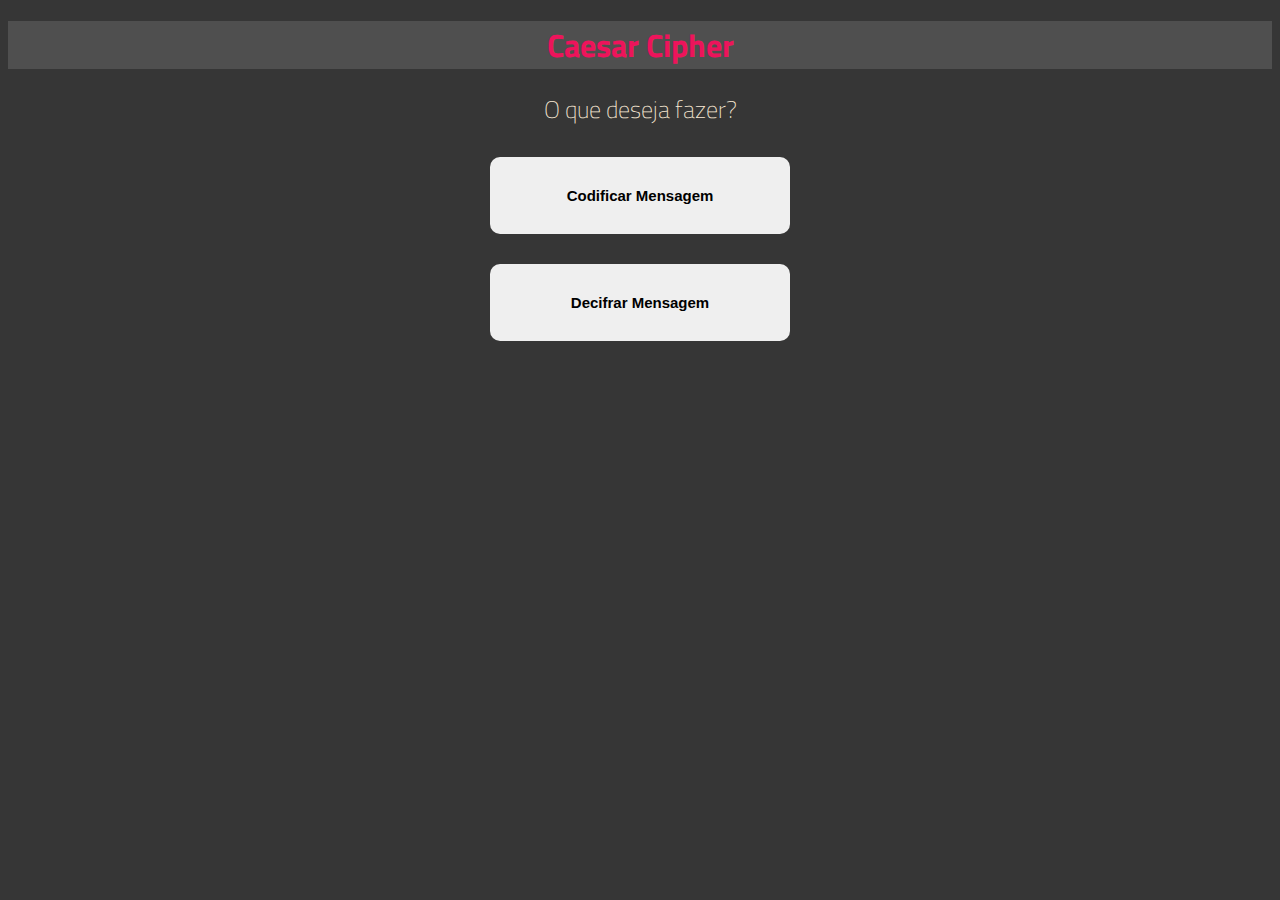
==== index.html @ c3a55552 "organizacao das pastas" ====
<!DOCTYPE html>

<html lang="pt">
  <head>
    <meta charset="utf-8">
    <meta name="viewport" content="width=device-width">
    <link rel="icon" href="images/cesar.jpg">
    <title>Caesar Cipher</title>
    <link rel="stylesheet" href="style.css" type="text/css"/>
    <link href="https://fonts.googleapis.com/css?family=Titillium+Web:400,600,700,900" rel="stylesheet">
  </head>
  <body id= "tela"> 

    <header>
      <h1 id= "title1">Caesar Cipher</h1>
    </header>

    <main>

      <h2 id= "title2"> O que deseja fazer? </h2>

      <form name= "choice" id= "choice" method= "post">
        <input type= "button" id= "code" value= "Codificar Mensagem" onclick= "choiceCode()" />
        <input type= "button" id= "decode" value= "Decifrar Mensagem" onclick= "choiceDecode()" />  
      </form>

      <div id="middle">

        <form id= "text-encoder" method= "post">
          <label> Escolha o deslocamento: </label>
          <input type= "number" id= "number-code1" />
          <label> Digite o texto que será codificado: </label>
          <textarea id= "insert-word1" maxlength="150"></textarea>
          <legend>A mensagem tem um limite de 150 caracteres!</legend>
          <input type= "button" id= "button-padrao1" value= "Codificar" onclick= "numeroTexto()" />
        </form>

        <form id= "text-decoder" method= "post">
          <label> Escolha o deslocamento: </label>
          <input type= "number" id= "number-code2" />
          <label> Digite o texto que será decodificado: </label>
          <textarea id= "insert-word2"  maxlength="150"></textarea>
          <legend>A mensagem tem um limite de 150 caracteres!</legend>
          <input type= "button" id= "button-padrao2" value= "Decifrar" onclick= "decodeNumeroTexto()" />
        </form>

        <button id="voltar-tela" onclick="botaoVoltar()">Voltar</button>

      </div>
      
    </main>
    <script src="src/cipher.js"></script>
    <script src="src/tests.js"></script>
  </body>
</html>
---- style.css ----
#tela{
    background-color: #363636;
    font-family: 'Titillium Web', sans-serif;
    color: #a8b7be; 
}

#title1{
    background-color: #4F4F4F;
    text-align: center;
    font-family: 'Titillium Web', sans-serif;
    color: #ed145b;
}

#title2{
    text-align: center;
    font-weight: lighter;
    color: antiquewhite;  
}

#middle{
    display: none;
}

#code, #decode{
    padding: 30px;   
    width: 300px;   
    display: block;
    margin: auto;   
    border: none;
    border-radius: 10px;
    font-size: 15px;
    font-weight: bold;
    outline: none;     
}

#code{
    margin-top: 30px;
    margin-bottom: 30px;
}

#code:hover, #decode:hover{
    background-color:#ed145b;
    cursor: pointer;
    color: antiquewhite;
    transition-delay: 0.3s;  
}

#number-code1, #number-code2 {
    display: block;
    margin: auto;
    width: 60px;
    border-style: none;
    text-align: center;
    border-radius: 5px;
    padding: 8px;
    margin-top: 5px;
    margin-bottom: 10px;
}

#text-encoder, #text-decoder{
    background-color: #4F4F4F;
    color: antiquewhite;  
    text-align: center;
    margin-top: 40px; 
    padding: 4px;  
}

#button-padrao1, #button-padrao2{
    border-radius: 5px;
    padding: 8px;
    margin-left: 5px;
    width: 70px;
    background-color:#ed145b;
    border: none;
    color: antiquewhite;
    outline: none;   
}

#button-padrao1:hover{
    border: #ed145b;
    border-radius: 8px;
    color: #363636;
}

#button-padrao2:hover{
    border: #ed145b;
    border-radius: 8px;
    color: #363636;
}

#insert-word1, #insert-word2{
    font-family: 'Titillium Web', sans-serif;
    font-size: 15px;
    text-align: center;
    background-color: rgb(221, 221, 221);
    border: none;
    border-radius: 10px;   
    width: 300px;
    height: 100px;
    display: block;
    margin: auto;
    margin-top: 5px;      
    outline: none;
}

legend{
    font-size: 11px;
    padding: 1px;
    margin-bottom: 8px;
}

#voltar-tela{
    border-radius: 5px;
    padding: 8px;
    margin: auto; 
    margin-top: 13px; 
    margin-left: 800px;
    background-color:#ed145b;
    border: none;
    color: antiquewhite;
    outline: none;  
}
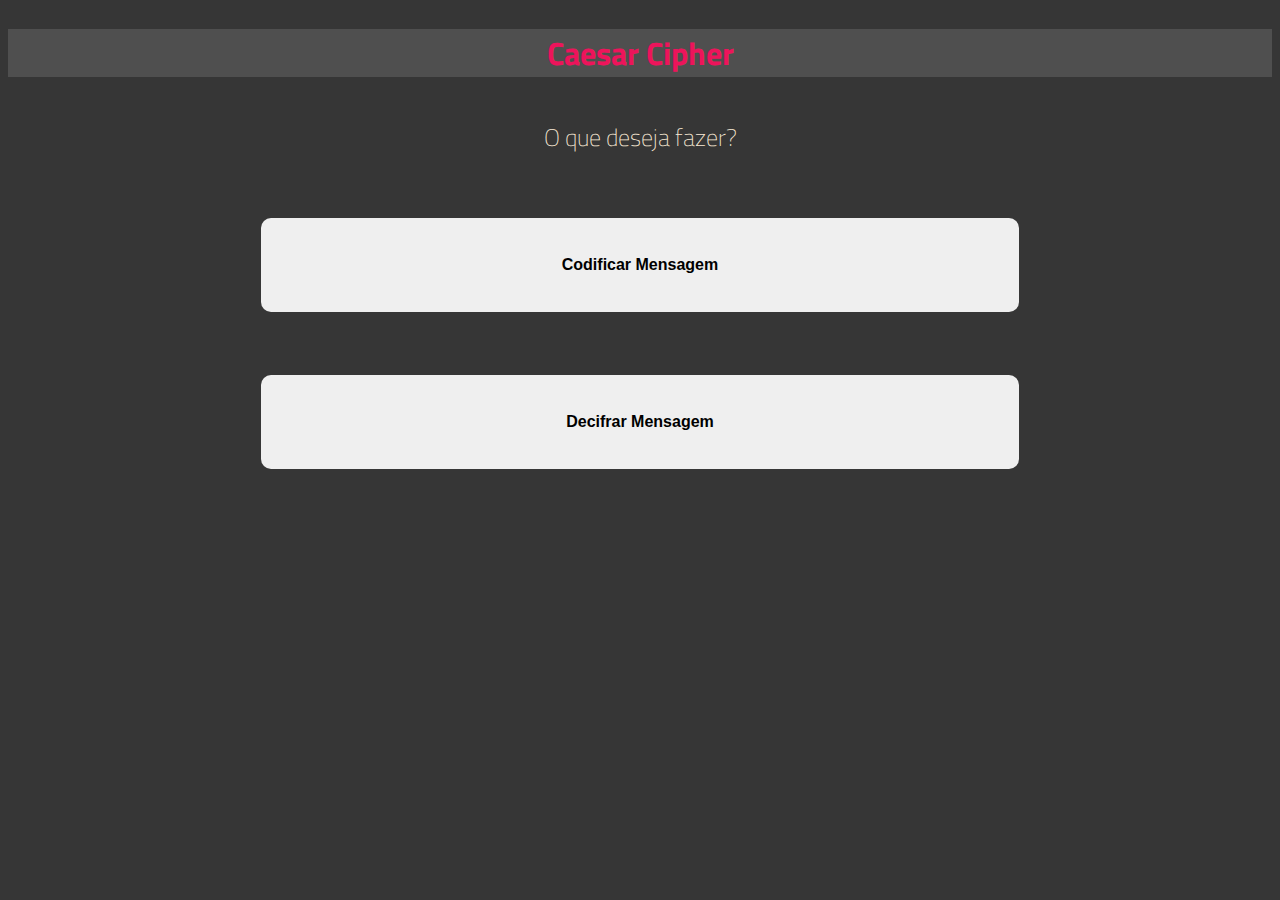
==== commit 83776c18: "alteracao no layout e correcoes" ====
--- a/index.html
+++ b/index.html
@@ -1,55 +1,44 @@
 <!DOCTYPE html>
-
-<html lang="pt">
+<html lang='pt'>
   <head>
-    <meta charset="utf-8">
-    <meta name="viewport" content="width=device-width">
-    <link rel="icon" href="images/cesar.jpg">
+    <meta charset='utf-8'>
+    <meta name='viewport' content='width=device-width'>
+    <link rel='icon' href='images/cesar.jpg'>
     <title>Caesar Cipher</title>
-    <link rel="stylesheet" href="style.css" type="text/css"/>
-    <link href="https://fonts.googleapis.com/css?family=Titillium+Web:400,600,700,900" rel="stylesheet">
+    <link rel='stylesheet' href='style.css' type='text/css'/>
+    <link href ='https://fonts.googleapis.com/css?family=Titillium+Web:400,600,700,900' rel='stylesheet'>
   </head>
-  <body id= "tela"> 
-
+  <body class = 'screen'> 
     <header>
-      <h1 id= "title1">Caesar Cipher</h1>
+      <h1 class = 'main-title'>Caesar Cipher</h1>
     </header>
-
     <main>
-
-      <h2 id= "title2"> O que deseja fazer? </h2>
-
-      <form name= "choice" id= "choice" method= "post">
-        <input type= "button" id= "code" value= "Codificar Mensagem" onclick= "choiceCode()" />
-        <input type= "button" id= "decode" value= "Decifrar Mensagem" onclick= "choiceDecode()" />  
+      <h2 class = 'subtitle'> O que deseja fazer? </h2>
+      <form method = 'post'>
+        <input type = 'button' class = 'layout-code' id = 'code' value = 'Codificar Mensagem' />
+        <input type = 'button' class = 'layout-decode' id = 'decode' value = 'Decifrar Mensagem' />  
       </form>
-
-      <div id="middle">
-
-        <form id= "text-encoder" method= "post">
+      <section class = 'middle'>
+        <form class = 'text-encoder' method = 'post'>
           <label> Escolha o deslocamento: </label>
-          <input type= "number" id= "number-code1" />
+          <input type = 'number' class = 'layout-number-code' id = 'number-code' />
           <label> Digite o texto que será codificado: </label>
-          <textarea id= "insert-word1" maxlength="150"></textarea>
+          <textarea  class = 'layout-insert-word-code' id = 'insert-word-code' rows="8" maxlength = '150'></textarea>
           <legend>A mensagem tem um limite de 150 caracteres!</legend>
-          <input type= "button" id= "button-padrao1" value= "Codificar" onclick= "numeroTexto()" />
+          <input type = 'button' class = 'layout-button-code' id = 'button-code' value = 'Codificar' />
         </form>
-
-        <form id= "text-decoder" method= "post">
+        <form class = 'text-decoder' method= 'post'>
           <label> Escolha o deslocamento: </label>
-          <input type= "number" id= "number-code2" />
+          <input type = 'number' class = 'layout-number-decode' id = 'number-decode' />
           <label> Digite o texto que será decodificado: </label>
-          <textarea id= "insert-word2"  maxlength="150"></textarea>
+          <textarea class = 'layout-insert-word-code' id = 'insert-word-decode' rows="8" maxlength='150'></textarea>
           <legend>A mensagem tem um limite de 150 caracteres!</legend>
-          <input type= "button" id= "button-padrao2" value= "Decifrar" onclick= "decodeNumeroTexto()" />
+          <input type= 'button' class = 'layout-button-decode' id = 'button-decode' value = 'Decifrar' />
         </form>
-
-        <button id="voltar-tela" onclick="botaoVoltar()">Voltar</button>
-
-      </div>
-      
+        <button class ='back-screen'>Voltar</button>
+      </section>
     </main>
-    <script src="src/cipher.js"></script>
-    <script src="src/tests.js"></script>
+    <script src='src/index.js'></script>
+    <script src='src/tests.js'></script>
   </body>
 </html>
--- a/style.css
+++ b/style.css
@@ -1,63 +1,66 @@
-#tela{
+.screen{
+    display: flex;
+    justify-content: center;
+    flex-direction: column;
     background-color: #363636;
     font-family: 'Titillium Web', sans-serif;
     color: #a8b7be; 
 }
 
-#title1{
+.main-title{
     background-color: #4F4F4F;
     text-align: center;
-    font-family: 'Titillium Web', sans-serif;
     color: #ed145b;
 }
 
-#title2{
+.subtitle{
     text-align: center;
     font-weight: lighter;
     color: antiquewhite;  
 }
 
-#middle{
+.middle{
     display: none;
 }
 
-#code, #decode{
-    padding: 30px;   
-    width: 300px;   
+.layout-code, .layout-decode{
+    padding: 3%;   
+    width: 60%;   
     display: block;
     margin: auto;   
     border: none;
     border-radius: 10px;
-    font-size: 15px;
+    font-size: 16px;
     font-weight: bold;
     outline: none;     
 }
 
-#code{
-    margin-top: 30px;
-    margin-bottom: 30px;
+.layout-code{
+    margin-top: 5%;
+    margin-bottom: 5%;
 }
 
-#code:hover, #decode:hover{
+.layout-code:hover, .layout-decode:hover{
     background-color:#ed145b;
     cursor: pointer;
     color: antiquewhite;
     transition-delay: 0.3s;  
 }
 
-#number-code1, #number-code2 {
+.layout-number-code, .layout-number-decode {
     display: block;
     margin: auto;
-    width: 60px;
+    width: 10%;
     border-style: none;
     text-align: center;
+    font-size: 18px;
     border-radius: 5px;
     padding: 8px;
     margin-top: 5px;
     margin-bottom: 10px;
 }
 
-#text-encoder, #text-decoder{
+.text-encoder, .text-decoder{
     background-color: #4F4F4F;
     color: antiquewhite;  
     text-align: center;
@@ -65,38 +68,34 @@
     padding: 4px;  
 }
 
-#button-padrao1, #button-padrao2{
+.layout-button-code, .layout-button-decode, .back-screen{
     border-radius: 5px;
-    padding: 8px;
-    margin-left: 5px;
-    width: 70px;
+    padding: 1%;
+    margin: 1%;
+    width: 18%;
+    font-size: 14px;
     background-color:#ed145b;
     border: none;
     color: antiquewhite;
     outline: none;   
 }
 
-#button-padrao1:hover{
+.layout-button-code:hover, .layout-button-decode:hover, .back-screen:hover{
     border: #ed145b;
     border-radius: 8px;
     color: #363636;
+    cursor: pointer;
 }
 
-#button-padrao2:hover{
-    border: #ed145b;
-    border-radius: 8px;
-    color: #363636;
-}
 
-#insert-word1, #insert-word2{
-    font-family: 'Titillium Web', sans-serif;
-    font-size: 15px;
+.layout-insert-word-code, .layout-insert-word-decode{
+    font-size: 16px;
     text-align: center;
     background-color: rgb(221, 221, 221);
     border: none;
     border-radius: 10px;   
-    width: 300px;
-    height: 100px;
+    width: 100%;
+    height: 100%;
     display: block;
     margin: auto;
     margin-top: 5px;      
@@ -109,16 +108,4 @@
     margin-bottom: 8px;
 }
 
-#voltar-tela{
-    border-radius: 5px;
-    padding: 8px;
-    margin: auto; 
-    margin-top: 13px; 
-    margin-left: 800px;
-    background-color:#ed145b;
-    border: none;
-    color: antiquewhite;
-    outline: none;  
-}
 
-
